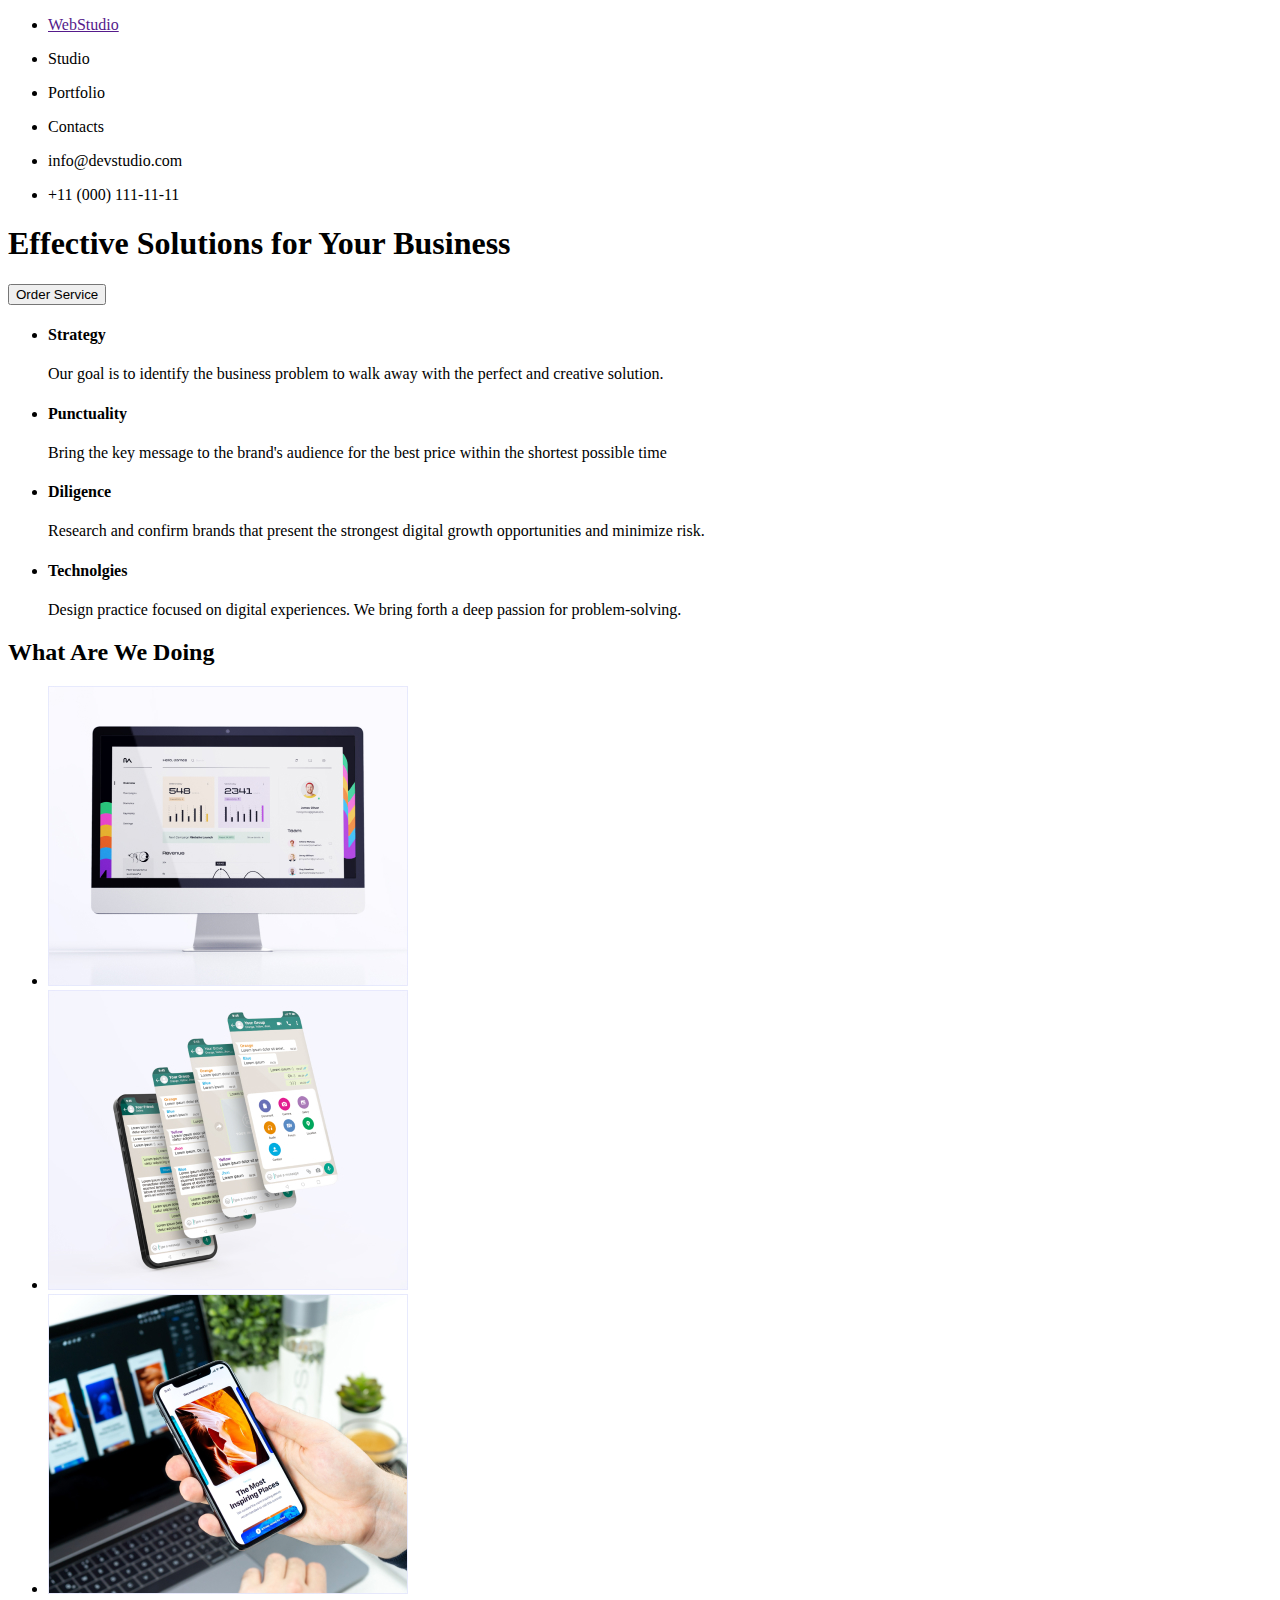
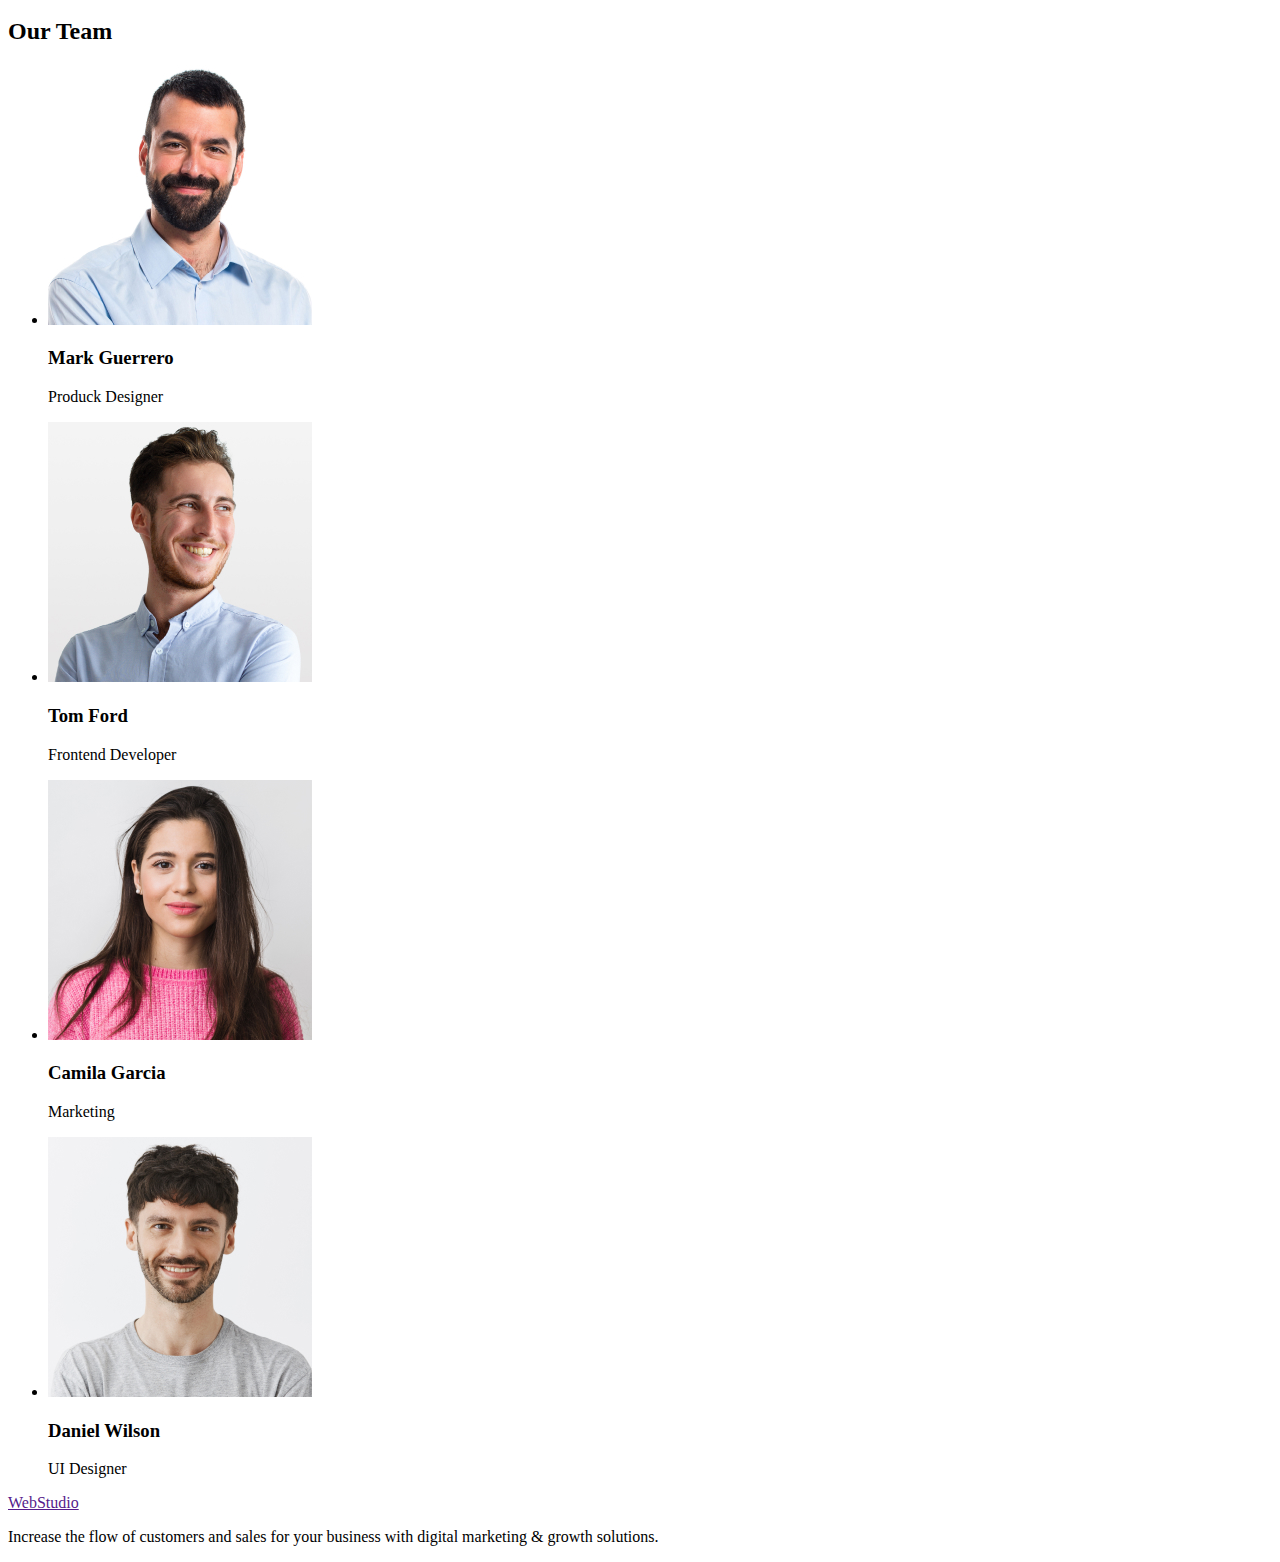
==== index.html @ 8ebf4318 "Initial commit" ====
<!DOCTYPE html>
<html lang="en">
  <head>
    <meta charset="UTF-8" />
    <meta name="webstudio" content="Effective Solutions for Your Business" />
    <title>Effective Solutions for Your Business</title>
  </head>
  <body>
    <header>
      <nav>
        <ul>
          <li><a href=""> WebStudio </a></li>
          <li><p>Studio</p></li>
          <li><p>Portfolio</p></li>
          <li><p>Contacts</p></li>
        </ul>
      </nav>
      <ul>
        <li><p>info@devstudio.com</p></li>
        <li><p>+11 (000) 111-11-11</p></li>
      </ul>
    </header>
    <main>
      <section>
        <h1>Effective Solutions for Your Business</h1>
        <button type="button">Order Service</button>
      </section>
      <section>
        <ul>
          <li>
            <h4>Strategy</h4>
            <p>
              Our goal is to identify the business problem to walk away with the
              perfect and creative solution.
            </p>
          </li>
          <li>
            <h4>Punctuality</h4>
            <p>
              Bring the key message to the brand's audience for the best price
              within the shortest possible time
            </p>
          </li>
          <li>
            <h4>Diligence</h4>
            <p>
              Research and confirm brands that present the strongest digital
              growth opportunities and minimize risk.
            </p>
          </li>
          <li>
            <h4>Technolgies</h4>
            <p>
              Design practice focused on digital experiences. We bring forth a
              deep passion for problem-solving.
            </p>
          </li>
        </ul>
      </section>
      <section>
        <h2>What Are We Doing</h2>
        <ul>
          <li>
            <img
              src="images/photo1.jpg"
              alt="computer with graphs on the monitor"
              width="360"
              height="300"
            />
          </li>
          <li>
            <img
              src="images/photo2.jpg"
              alt="smartphone screens"
              width="360"
              height="300"
            />
          </li>
          <li>
            <img
              src="images/photo3.jpg"
              alt="smartphone held in hand and computer in the background"
              width="360"
              height="300"
            />
          </li>
        </ul>
      </section>
      <section>
        <h2>Our Team</h2>
        <ul>
          <li>
            <img
              src="images/person1.jpg"
              alt="man with a beard in a collared shirt"
              width="264"
              height="260"
            />
            <h3>Mark Guerrero</h3>
            <p>Produck Designer</p>
          </li>
          <li>
            <img
              src="images/person2.jpg"
              alt="man in a collared shirt"
              width="264"
              height="260"
            />
            <h3>Tom Ford</h3>
            <p>Frontend Developer</p>
          </li>
          <li>
            <img
              src="images/person3.jpg"
              alt="woman with long hair in a pink sweater"
              width="264"
              height="260"
            />
            <h3>Camila Garcia</h3>
            <p>Marketing</p>
          </li>
          <li>
            <img
              src="images/person4.jpg"
              alt="man with a beard in a t-shirt"
              width="264"
              height="260"
            />
            <h3>Daniel Wilson</h3>
            <p>UI Designer</p>
          </li>
        </ul>
      </section>
    </main>
    <footer>
      <div>
        <a href=""> WebStudio </a>
        <p>
          Increase the flow of customers and sales for your business with
          digital marketing & growth solutions.
        </p>
      </div>
    </footer>
  </body>
</html>
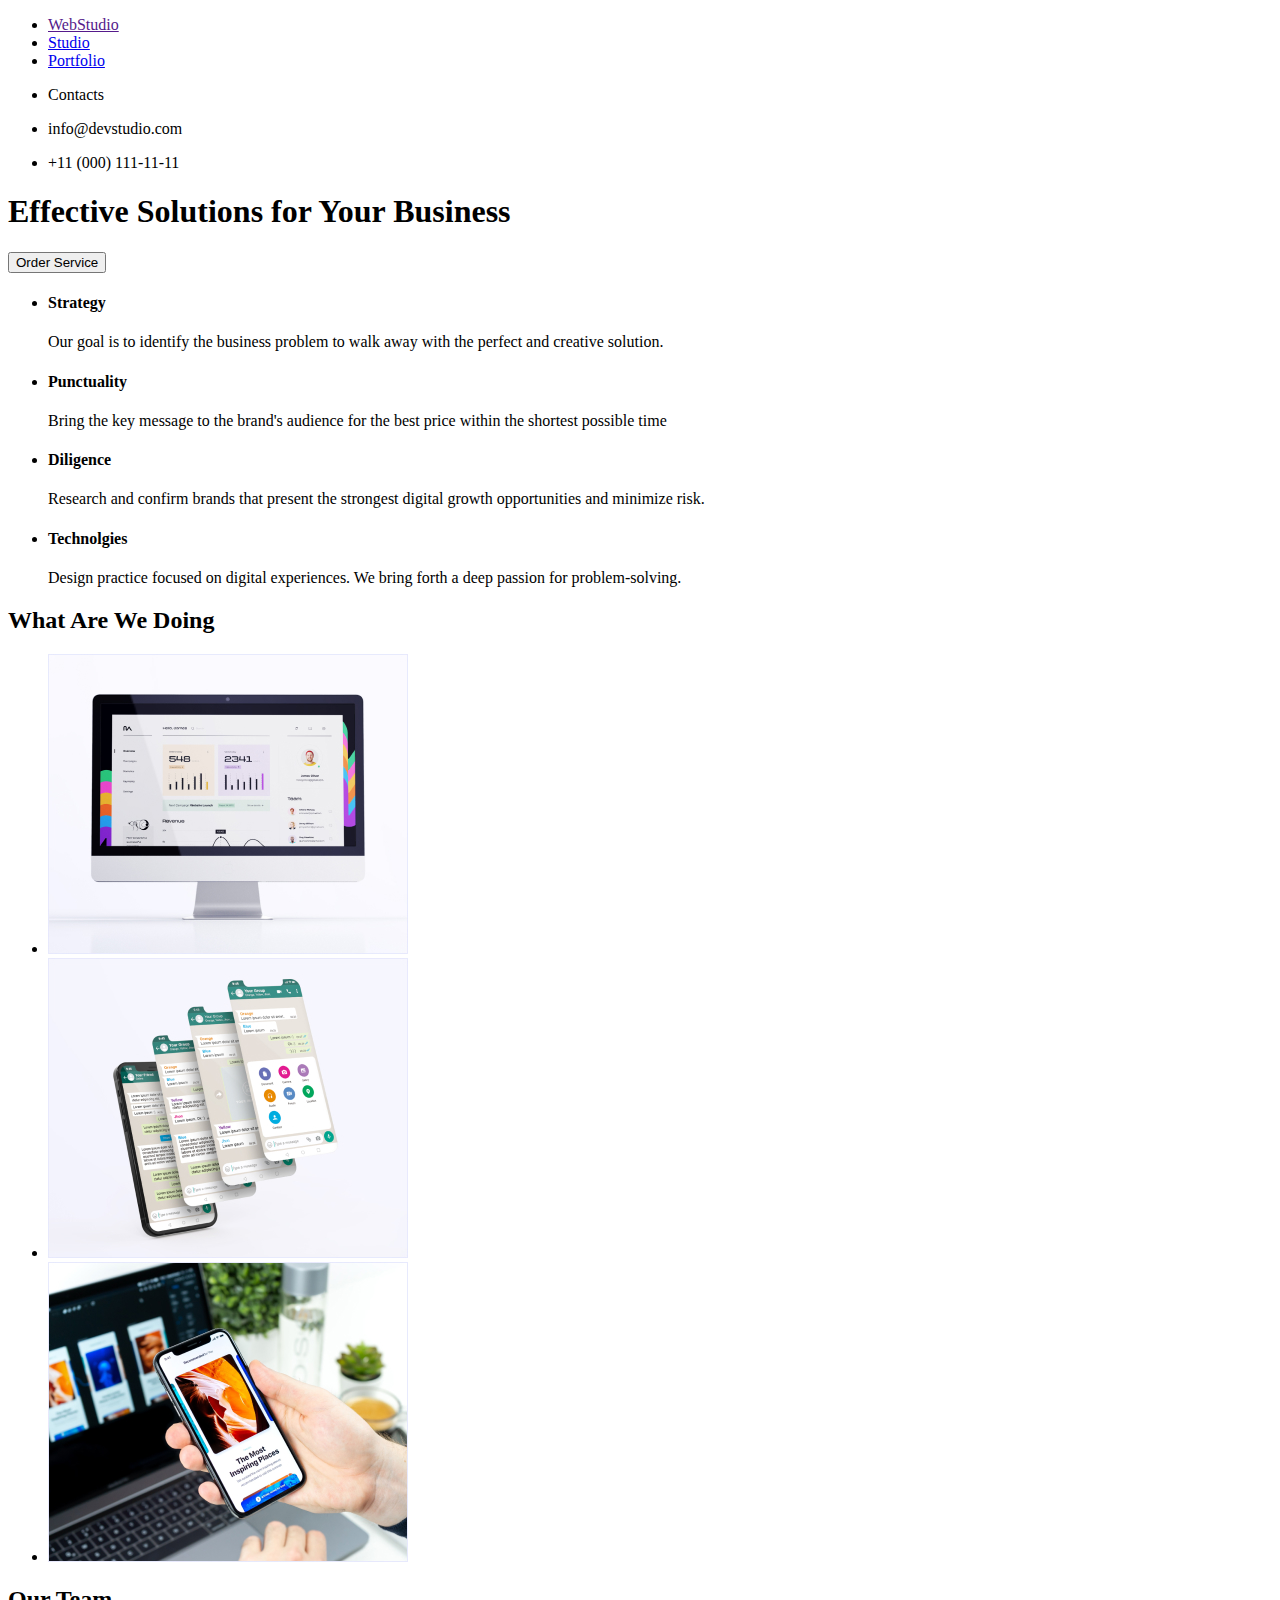
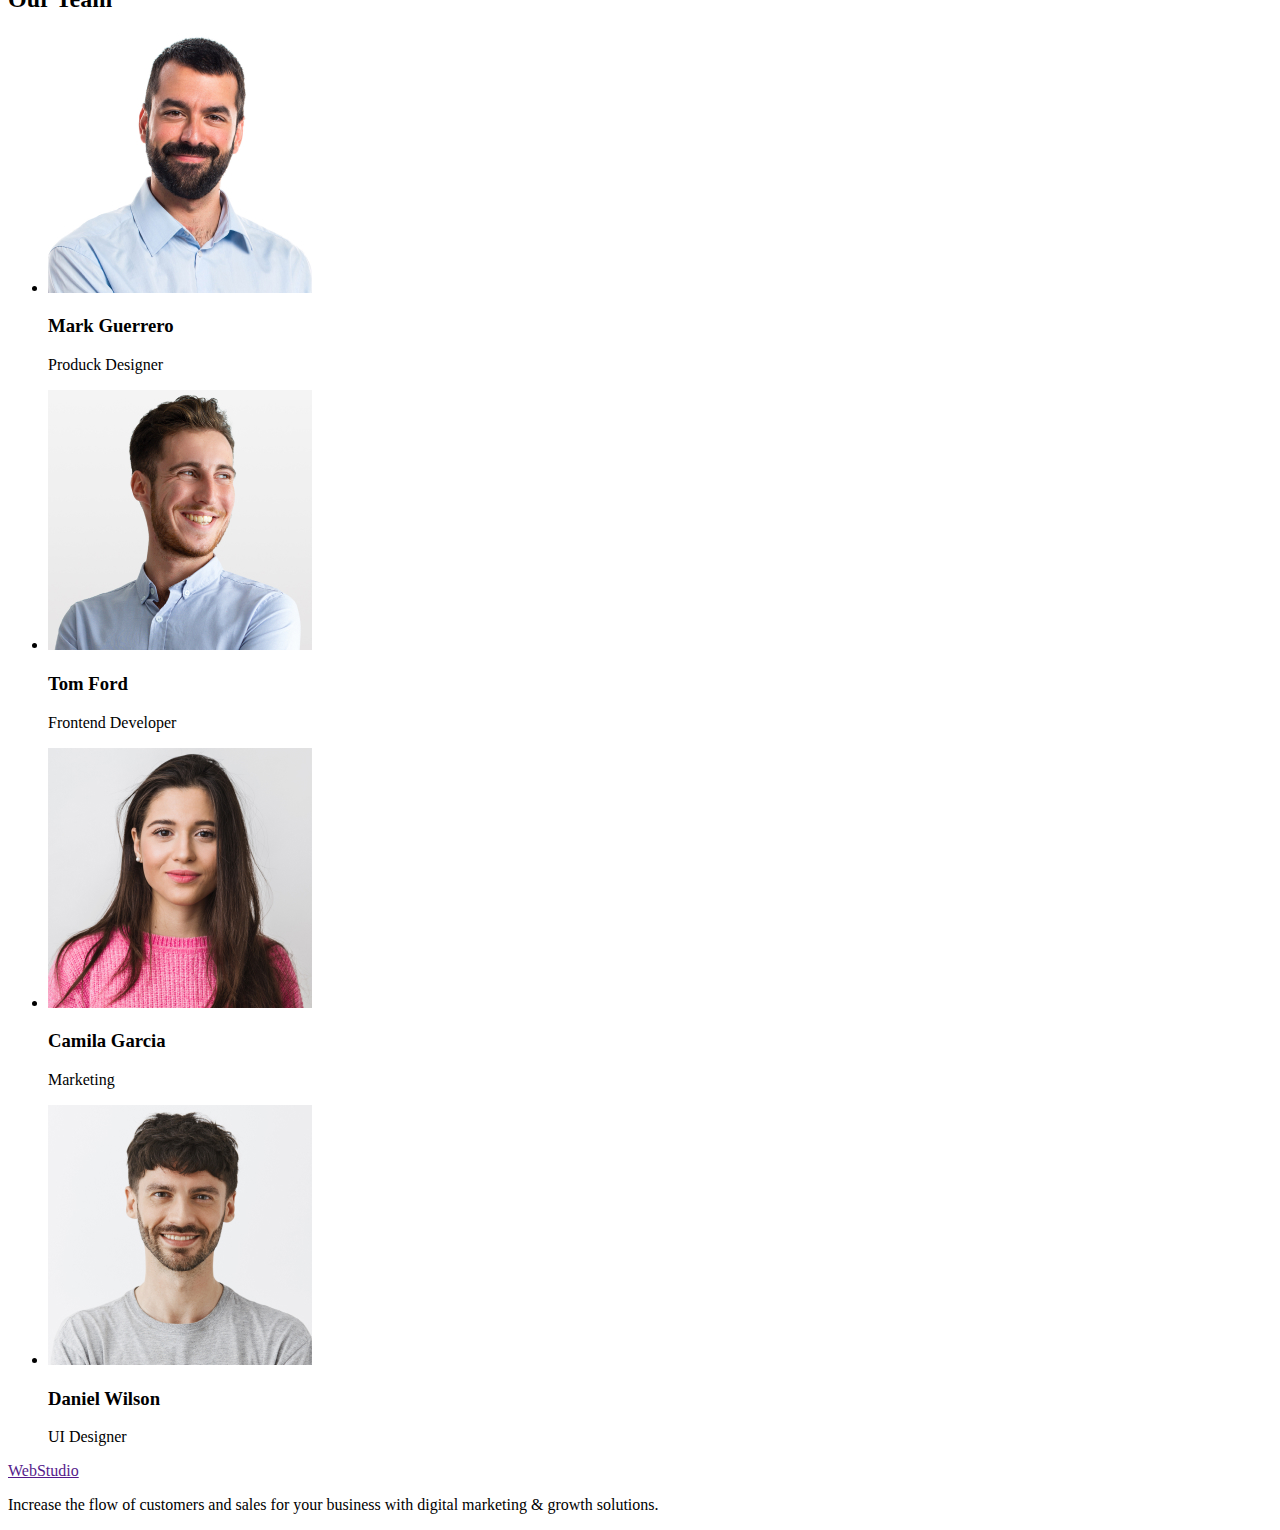
==== commit badaf7a5: "summary" ====
--- a/index.html
+++ b/index.html
@@ -10,8 +10,8 @@
       <nav>
         <ul>
           <li><a href=""> WebStudio </a></li>
-          <li><p>Studio</p></li>
-          <li><p>Portfolio</p></li>
+          <li><a href="index.html"> Studio</a></li>
+          <li><a href="portfolio.html">Portfolio</a></li>
           <li><p>Contacts</p></li>
         </ul>
       </nav>
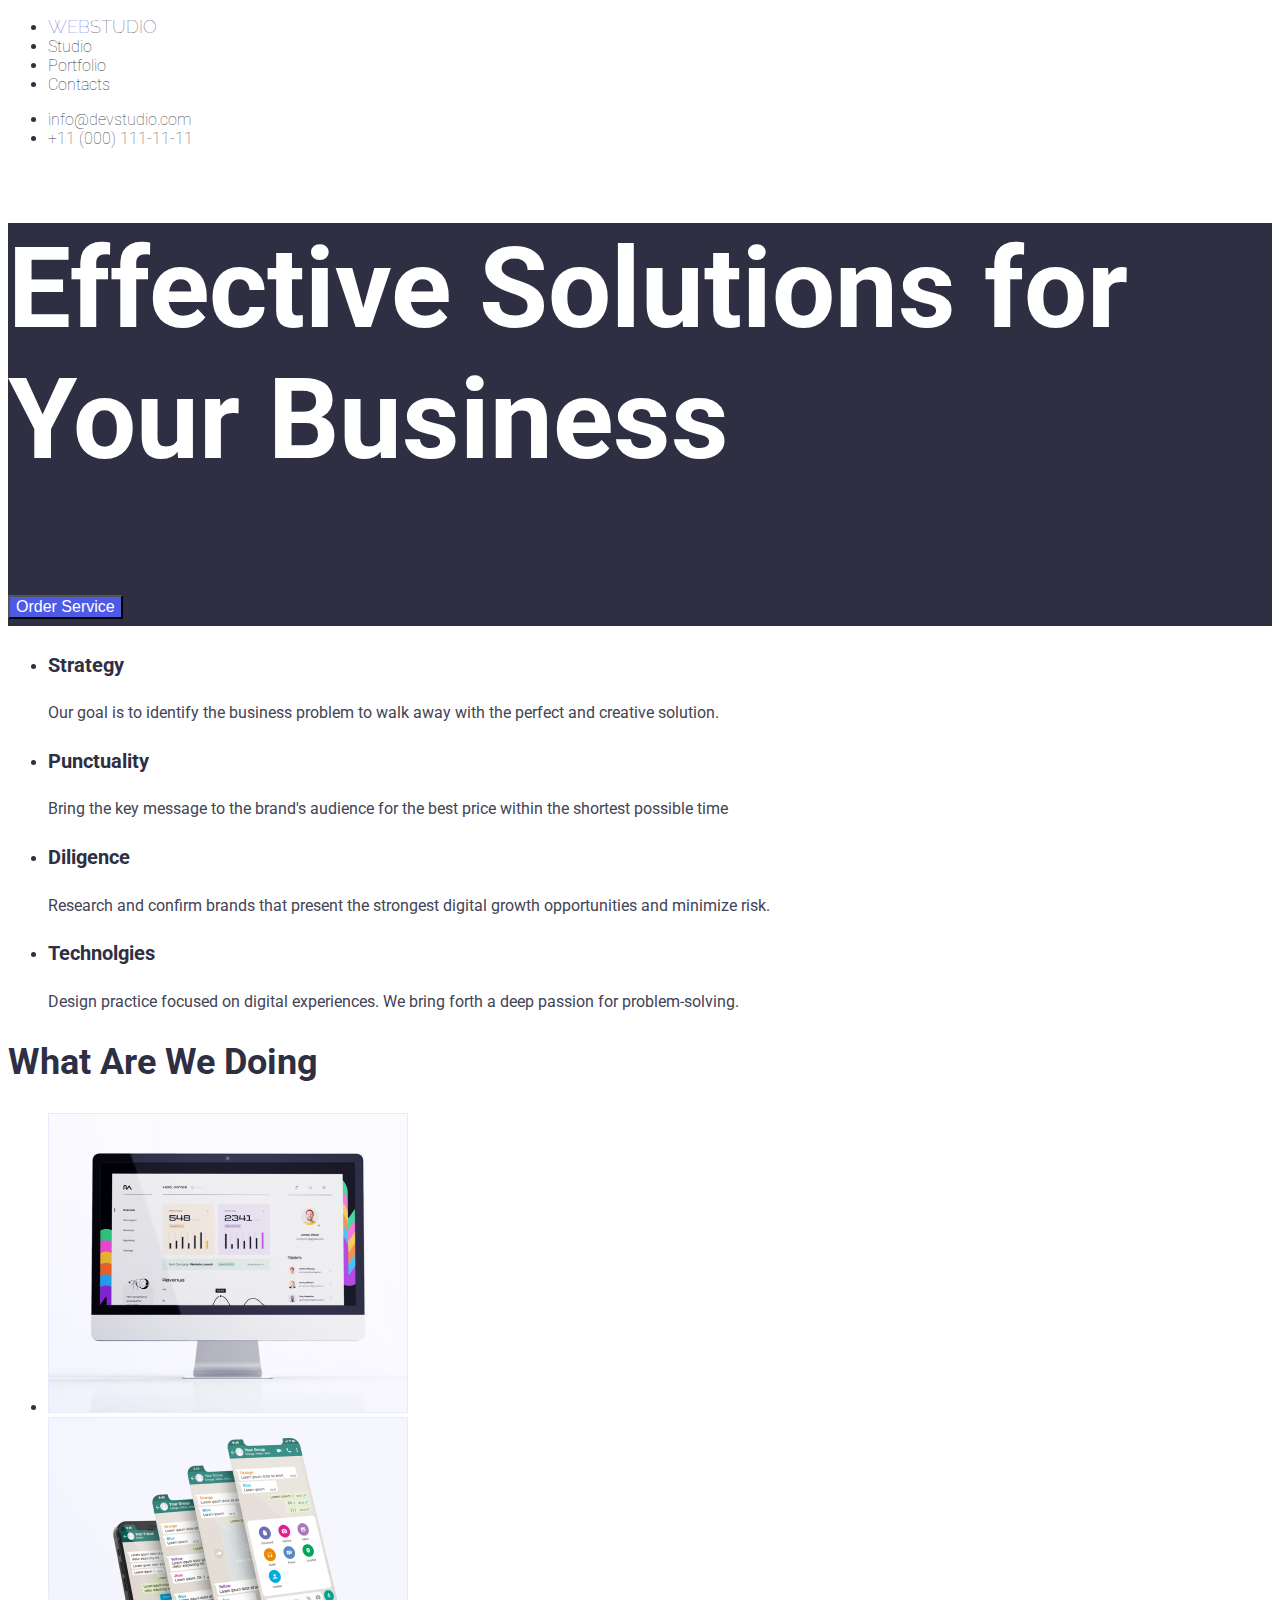
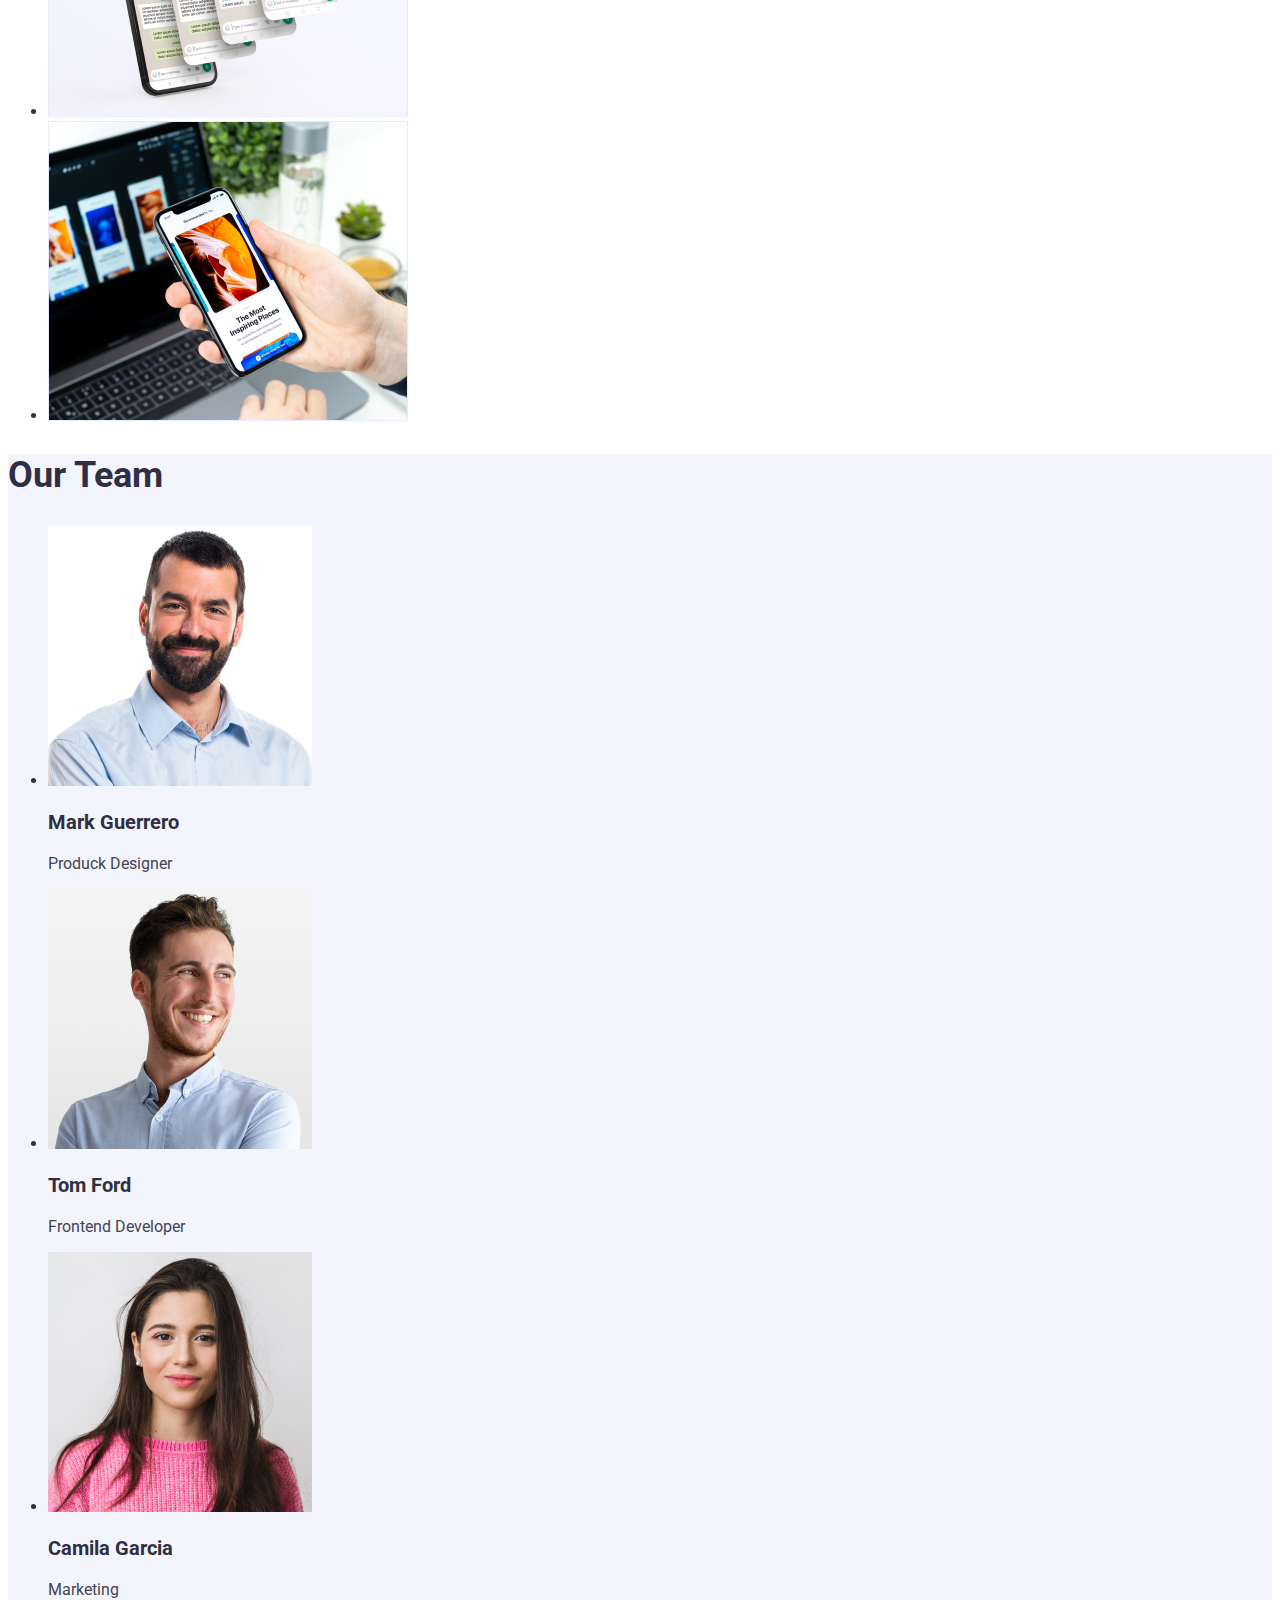
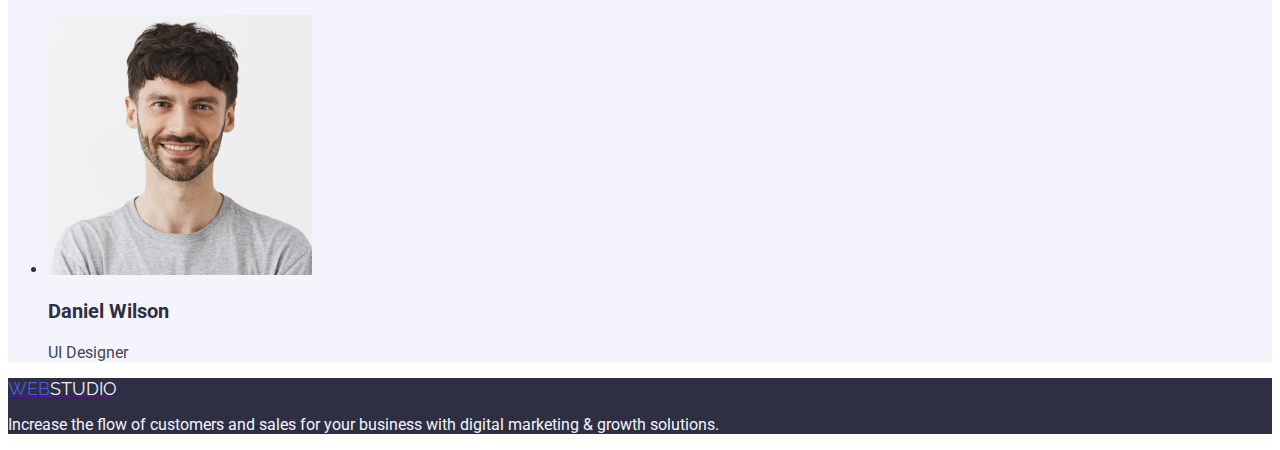
==== commit 077978eb: "summary" ====
--- a/index.html
+++ b/index.html
@@ -3,54 +3,67 @@
   <head>
     <meta charset="UTF-8" />
     <meta name="webstudio" content="Effective Solutions for Your Business" />
-    <title>Effective Solutions for Your Business</title>
+    <title>Studio</title>
+    <link rel="preconnect" href="https://fonts.googleapis.com" />
+    <link rel="preconnect" href="https://fonts.gstatic.com" crossorigin />
+    <link
+      href="https://fonts.googleapis.com/css2?family=Montserrat:wght@400;700&family=Raleway:wght@800&family=Roboto:wght@400;500;700;900&display=swap"
+      rel="stylesheet"
+    />
+
+    <link rel="stylesheet" href="./css/styles.css" />
   </head>
   <body>
     <header>
       <nav>
-        <ul>
-          <li><a href=""> WebStudio </a></li>
+        <ul class="navi-link">
+          <li>
+            <a href="">
+              <span class="logo-web"> WEB</span
+              ><span class="logo-studio">STUDIO</span>
+            </a>
+          </li>
           <li><a href="index.html"> Studio</a></li>
           <li><a href="portfolio.html">Portfolio</a></li>
-          <li><p>Contacts</p></li>
+          <li><a href="">Contacts</a></li>
         </ul>
       </nav>
-      <ul>
-        <li><p>info@devstudio.com</p></li>
-        <li><p>+11 (000) 111-11-11</p></li>
+      <ul class="contacts-links">
+        <li><a href="mailto: info@devstudio.com">info@devstudio.com</a></li>
+        <li><a href="+11 (000) 111-11-11">+11 (000) 111-11-11</a></li>
       </ul>
     </header>
     <main>
-      <section>
+      <section class="hero">
         <h1>Effective Solutions for Your Business</h1>
-        <button type="button">Order Service</button>
+        <button class="servis-button" type="button">Order Service</button>
       </section>
       <section>
         <ul>
           <li>
-            <h4>Strategy</h4>
-            <p>
+            <h4 class="feature-header">Strategy</h4>
+            <p class="feature">
               Our goal is to identify the business problem to walk away with the
               perfect and creative solution.
             </p>
           </li>
           <li>
-            <h4>Punctuality</h4>
-            <p>
+            <h4 class="feature-header">Punctuality</h4>
+            <p class="feature">
               Bring the key message to the brand's audience for the best price
               within the shortest possible time
             </p>
           </li>
           <li>
-            <h4>Diligence</h4>
-            <p>
+            <h4 class="feature-header">Diligence</h4>
+            <p class="feature">
               Research and confirm brands that present the strongest digital
               growth opportunities and minimize risk.
             </p>
           </li>
           <li>
-            <h4>Technolgies</h4>
-            <p>
+            <h4 class="feature-header">Technolgies</h4>
+            <p class="feature">
               Design practice focused on digital experiences. We bring forth a
               deep passion for problem-solving.
             </p>
@@ -58,7 +71,7 @@
         </ul>
       </section>
       <section>
-        <h2>What Are We Doing</h2>
+        <h2 class="section-header">What Are We Doing</h2>
         <ul>
           <li>
             <img
@@ -86,8 +99,8 @@
           </li>
         </ul>
       </section>
-      <section>
-        <h2>Our Team</h2>
+      <section class="team team-name team-name-item">
+        <h2 class="section-header">Our Team</h2>
         <ul>
           <li>
             <img
@@ -134,8 +147,11 @@
     </main>
     <footer>
       <div>
-        <a href=""> WebStudio </a>
-        <p>
+        <a href="">
+          <span class="logo-web"> WEB</span
+          ><span class="logo-studio-footer">STUDIO</span>
+        </a>
+        <p class="footer-tekst">
           Increase the flow of customers and sales for your business with
           digital marketing & growth solutions.
         </p>
--- a/css/styles.css
+++ b/css/styles.css
@@ -0,0 +1,90 @@
+body {
+  font-family: "Roboto", sans-serif;
+  color: #2e2f42;
+  background-color: #ffffff;
+}
+header {
+  color: #2e2f42;
+  font-weight: 48;
+}
+.logo-web {
+  font-family: "Raleway", sans-serif;
+  color: #4d5ae5;
+  font-size: 18px;
+}
+
+.logo-studio {
+  font-family: "Raleway", sans-serif;
+  color: #2e2f42;
+  font-size: 18px;
+}
+.navi-link a {
+  color: #2e2f42;
+  text-decoration: none;
+}
+.navi-link a:hover,
+.navi-link a:focus {
+  color: red;
+  text-decoration: none;
+  font-size: 16px;
+}
+.contacts-links a {
+  color: #434455;
+  text-decoration: none;
+}
+.contacts-links a:hover,
+.contacts-links a:focus {
+  color: red;
+  text-decoration: none;
+  font-size: 16px;
+}
+.hero {
+  color: #ffffff;
+  background-color: #2e2f42;
+  font-size: 56px;
+}
+.servis-button {
+  background-color: #4d5ae5;
+  color: #ffffff;
+  font-size: 16px;
+}
+.servis-button:hover,
+.servis-button:focus {
+  background-color: #ffffff;
+  color: #4d5ae5;
+}
+.feature-header {
+  color: #2e2f42;
+  font-size: 20px;
+}
+.feature {
+  color: #434455;
+  font-size: 16px;
+}
+.section-header {
+  color: #2e2f42;
+  font-size: 36px;
+}
+.team {
+  background-color: #f4f4fd;
+}
+.team-name h3 {
+  color: #2e2f42;
+  font-size: 20px;
+}
+.team-name-item p {
+  color: #434455;
+  font-size: 16px;
+}
+footer {
+  background-color: #2e2f42;
+}
+.logo-studio-footer {
+  font-family: "Raleway", sans-serif;
+  color: #f4f4fd;
+  font-size: 18px;
+}
+.footer-tekst {
+  color: #f4f4fd;
+  font-size: 16px;
+}
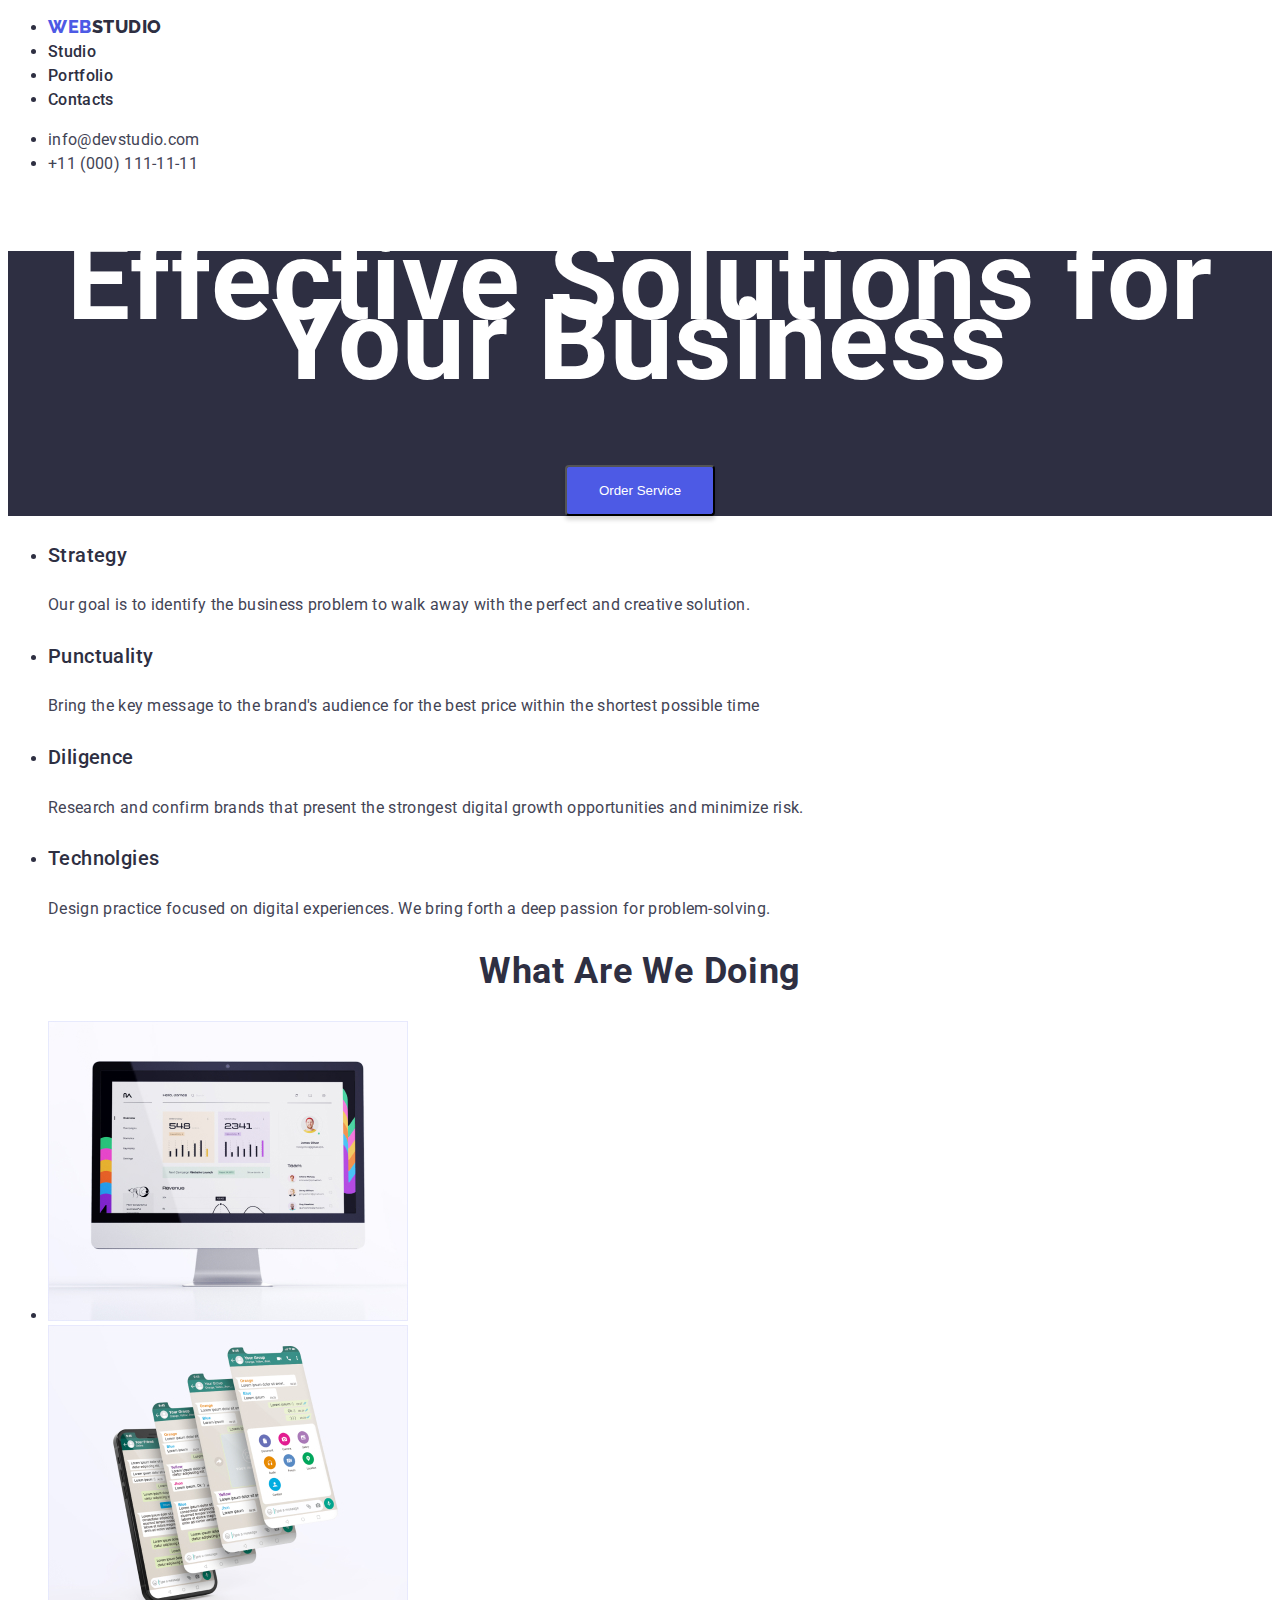
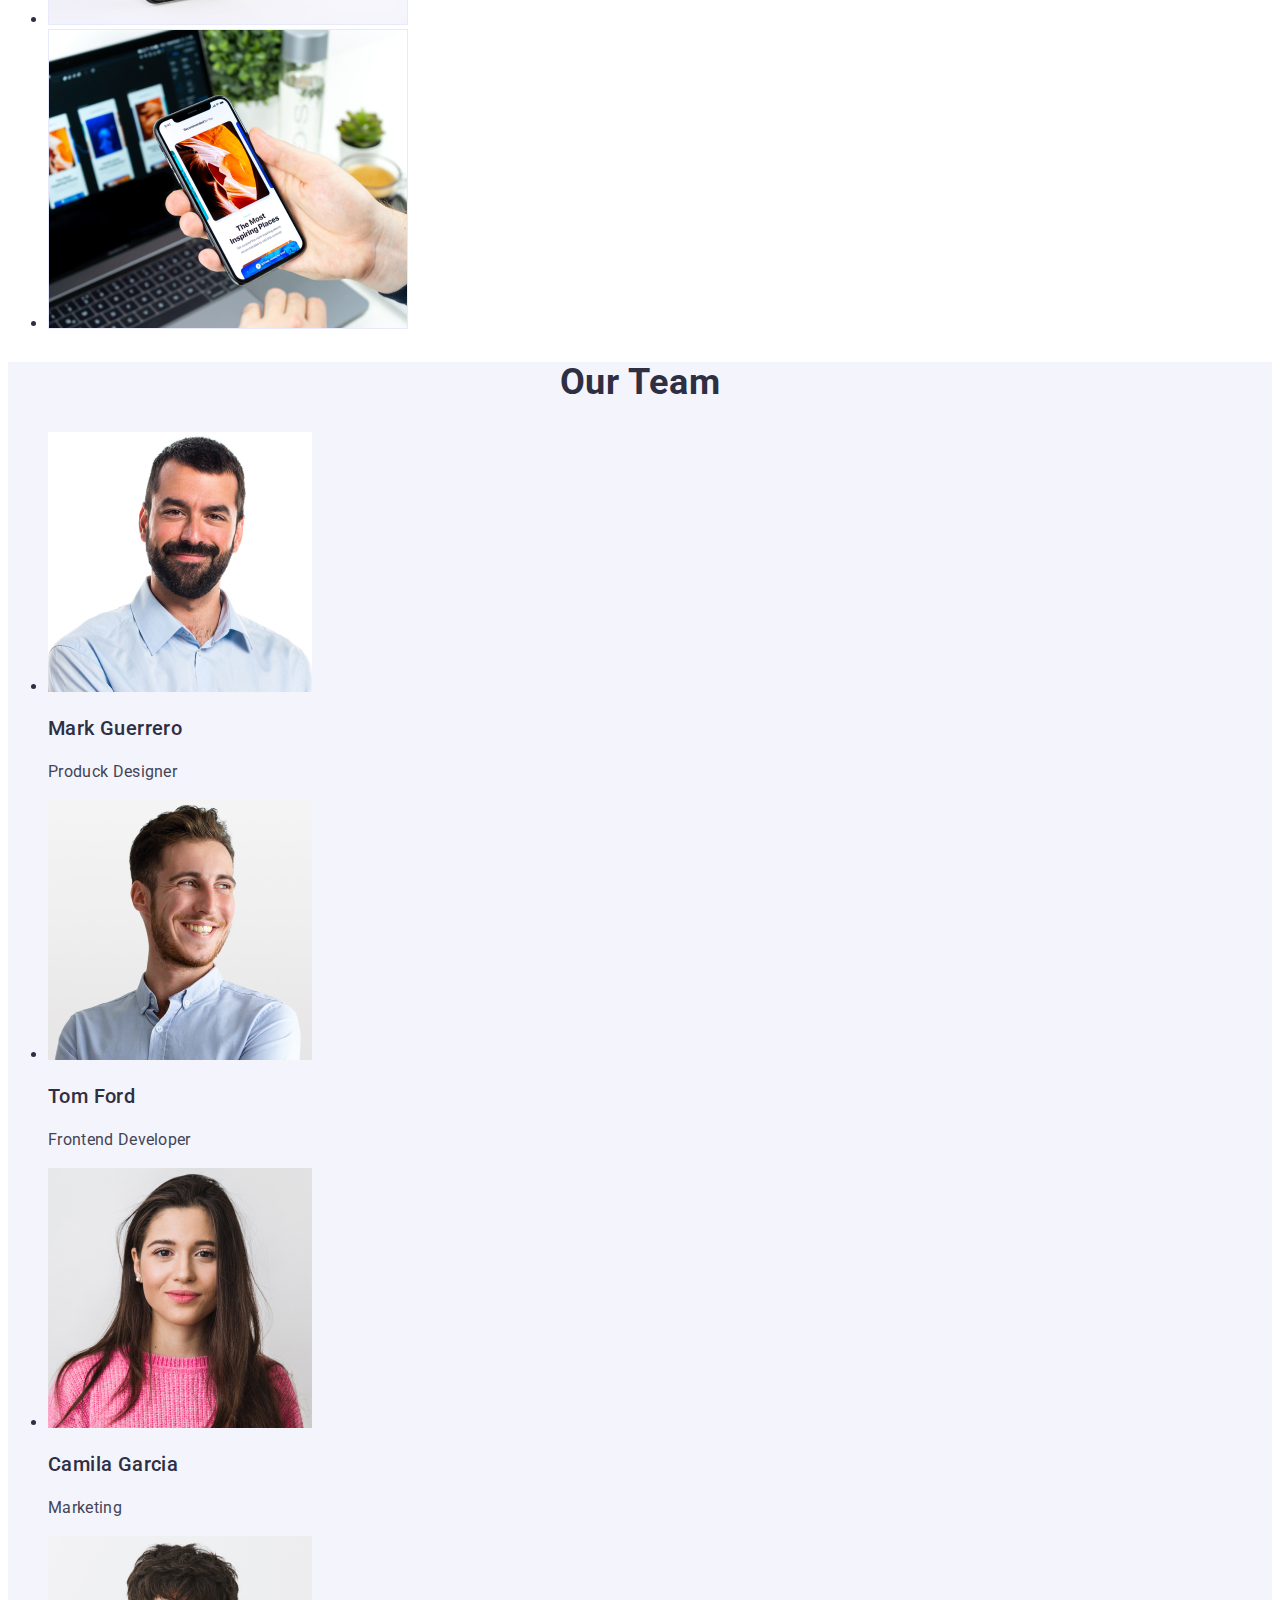
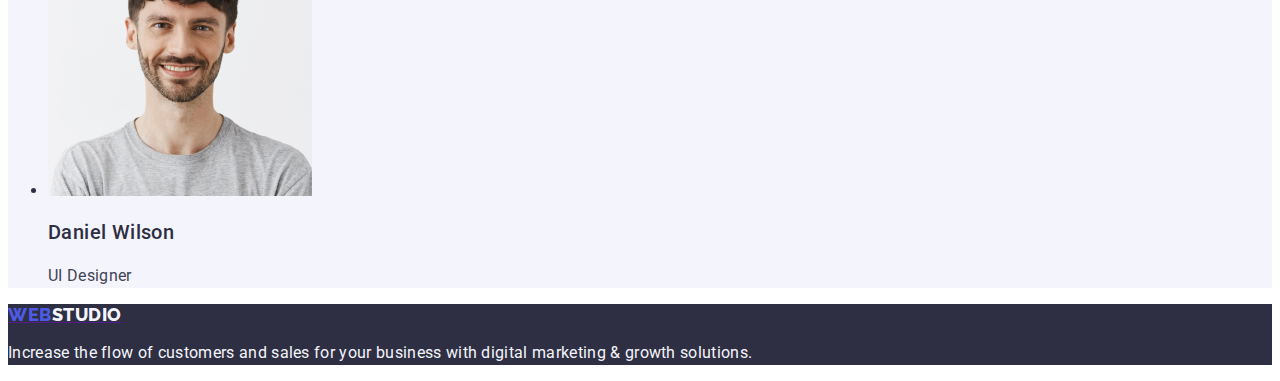
==== commit 204a3c91: "summary" ====
--- a/index.html
+++ b/index.html
@@ -29,8 +29,8 @@
         </ul>
       </nav>
       <ul class="contacts-links">
-        <li><a href="mailto: info@devstudio.com">info@devstudio.com</a></li>
-        <li><a href="+11 (000) 111-11-11">+11 (000) 111-11-11</a></li>
+        <li><a href="mailto:info@devstudio.com">info@devstudio.com</a></li>
+        <li><a href="tel:+11(000)1111111">+11 (000) 111-11-11</a></li>
       </ul>
     </header>
     <main>
@@ -99,7 +99,7 @@
           </li>
         </ul>
       </section>
-      <section class="team team-name team-name-item">
+      <section class="team photo-name photo-name-item">
         <h2 class="section-header">Our Team</h2>
         <ul>
           <li>
@@ -146,16 +146,14 @@
       </section>
     </main>
     <footer>
-      <div>
-        <a href="">
-          <span class="logo-web"> WEB</span
-          ><span class="logo-studio-footer">STUDIO</span>
-        </a>
-        <p class="footer-tekst">
-          Increase the flow of customers and sales for your business with
-          digital marketing & growth solutions.
-        </p>
-      </div>
+      <a href="">
+        <span class="logo-web"> WEB</span
+        ><span class="logo-studio-footer">STUDIO</span>
+      </a>
+      <p class="footer-tekst">
+        Increase the flow of customers and sales for your business with digital
+        marketing & growth solutions.
+      </p>
     </footer>
   </body>
 </html>
--- a/css/styles.css
+++ b/css/styles.css
@@ -1,3 +1,12 @@
+:root {
+  --navy-blue: #2e2f42;
+  --iris: #4d5ae5;
+  --slate: #434455;
+  --cloud: #f4f4fd;
+  --cornflower: #e7e9fc;
+  --ocean: #404bbf;
+}
+
 body {
   font-family: "Roboto", sans-serif;
   color: #2e2f42;
@@ -8,83 +17,183 @@
   font-weight: 48;
 }
 .logo-web {
-  font-family: "Raleway", sans-serif;
-  color: #4d5ae5;
+  color: var(--iris, #4d5ae5);
+  font-family: Raleway;
   font-size: 18px;
+  font-style: normal;
+  font-weight: 800;
+  line-height: 21px;
+  letter-spacing: 0.54px;
+  text-transform: uppercase;
 }
 
 .logo-studio {
-  font-family: "Raleway", sans-serif;
-  color: #2e2f42;
+  color: var(--navyblue, #2e2f42);
+  font-family: Raleway;
   font-size: 18px;
+  font-style: normal;
+  font-weight: 800;
+  line-height: 21px; /* 116.667% */
+  letter-spacing: 0.54px;
+  text-transform: uppercase;
 }
 .navi-link a {
-  color: #2e2f42;
   text-decoration: none;
+  color: var(--navyblue, #2e2f42);
+
+  font-size: 16px;
+  font-style: normal;
+  font-weight: 500;
+  line-height: 24px;
+  letter-spacing: 0.32px;
 }
 .navi-link a:hover,
 .navi-link a:focus {
-  color: red;
+  width: 48px;
+  height: 52px;
+  padding-bottom: 0px;
+  flex-direction: column;
+  align-items: flex-start;
+  gap: 20px;
+  flex-shrink: 0;
+  color: #404bbf;
   text-decoration: none;
   font-size: 16px;
 }
 .contacts-links a {
-  color: #434455;
   text-decoration: none;
+  color: var(--slate, #434455);
+  font-size: 16px;
+  font-style: normal;
+  font-weight: 400;
+  line-height: 24px;
+  letter-spacing: 0.32px;
 }
 .contacts-links a:hover,
 .contacts-links a:focus {
-  color: red;
+  width: 153px;
+  height: 24px;
+  justify-content: center;
+  align-items: center;
+  flex-shrink: 0;
+  color: #404bbf;
   text-decoration: none;
   font-size: 16px;
 }
 .hero {
-  color: #ffffff;
   background-color: #2e2f42;
   font-size: 56px;
+  text-align: center;
+  color: var(--white, #fff);
+  font-style: normal;
+  font-weight: 700;
+  line-height: 60px;
+  letter-spacing: 1.12px;
 }
 .servis-button {
-  background-color: #4d5ae5;
+  display: inline-flex;
+  padding: 16px 32px;
+  align-items: flex-start;
+  gap: 10px;
   color: #ffffff;
-  font-size: 16px;
+  border-radius: 4px;
+  background: var(--iris, #4d5ae5);
+  box-shadow: 0px 4px 4px 0px rgba(0, 0, 0, 0.15);
 }
 .servis-button:hover,
 .servis-button:focus {
-  background-color: #ffffff;
-  color: #4d5ae5;
+  color: ##ffffff;
+  border-radius: 4px;
+  background: var(--ocean, #404bbf);
+  box-shadow: 0px 4px 4px 0px rgba(0, 0, 0, 0.15);
 }
 .feature-header {
-  color: #2e2f42;
+  color: var(--navyblue, #2e2f42);
   font-size: 20px;
+  font-style: normal;
+  font-weight: 500;
+  line-height: 24px;
+  letter-spacing: 0.4px;
 }
 .feature {
-  color: #434455;
+  color: var(--slate, #434455);
   font-size: 16px;
+  font-style: normal;
+  font-weight: 400;
+  line-height: 24px;
+  letter-spacing: 0.32px;
 }
 .section-header {
-  color: #2e2f42;
+  color: var(--navyblue, #2e2f42);
+  text-align: center;
   font-size: 36px;
+  font-style: normal;
+  font-weight: 700;
+  line-height: 40px;
+  letter-spacing: 0.72px;
+  text-transform: capitalize;
 }
 .team {
   background-color: #f4f4fd;
 }
-.team-name h3 {
-  color: #2e2f42;
+.photo-name h3 {
+  color: var(--navyblue, #2e2f42);
   font-size: 20px;
+  font-style: normal;
+  font-weight: 500;
+  line-height: 24px;
+  letter-spacing: 0.4px;
 }
-.team-name-item p {
-  color: #434455;
+.photo-name-item p {
+  color: var(--slate, #434455);
   font-size: 16px;
+  font-style: normal;
+  font-weight: 400;
+  line-height: 24px;
+  letter-spacing: 0.32px;
 }
+
 footer {
   background-color: #2e2f42;
 }
 .logo-studio-footer {
-  font-family: "Raleway", sans-serif;
-  color: #f4f4fd;
+  color: var(--cloud, #f4f4fd);
+  font-family: Raleway;
   font-size: 18px;
+  font-style: normal;
+  font-weight: 800;
+  line-height: 21px;
+  letter-spacing: 0.54px;
+  text-transform: uppercase;
 }
 .footer-tekst {
-  color: #f4f4fd;
+  color: var(--cloud, #f4f4fd);
   font-size: 16px;
+  font-style: normal;
+  font-weight: 400;
+  line-height: 24px;
+  letter-spacing: 0.32px;
 }
+.navi-button button {
+  color: #4d5ae5;
+  line-height: 24px;
+  font-size: 16;
+  display: flex;
+  padding: 12px 24px;
+  justify-content: center;
+  align-items: center;
+  border-radius: 4px;
+  border: 1px solid var(--cornflower, #e7e9fc);
+  background: var(--cloud, #f4f4fd);
+}
+.navi-button button:hover,
+.navi-button button:focus {
+  color: #ffffff;
+  display: flex;
+  padding: 12px 24px;
+  align-items: flex-start;
+  border-radius: 4px;
+  background: var(--ocean, #404bbf);
+  box-shadow: 0px 2px 2px 0px rgba(0, 0, 0, 0.12),
+    0px 2px 1px 0px rgba(0, 0, 0, 0.08), 0px 3px 1px 0px rgba(0, 0, 0, 0.1);
+}
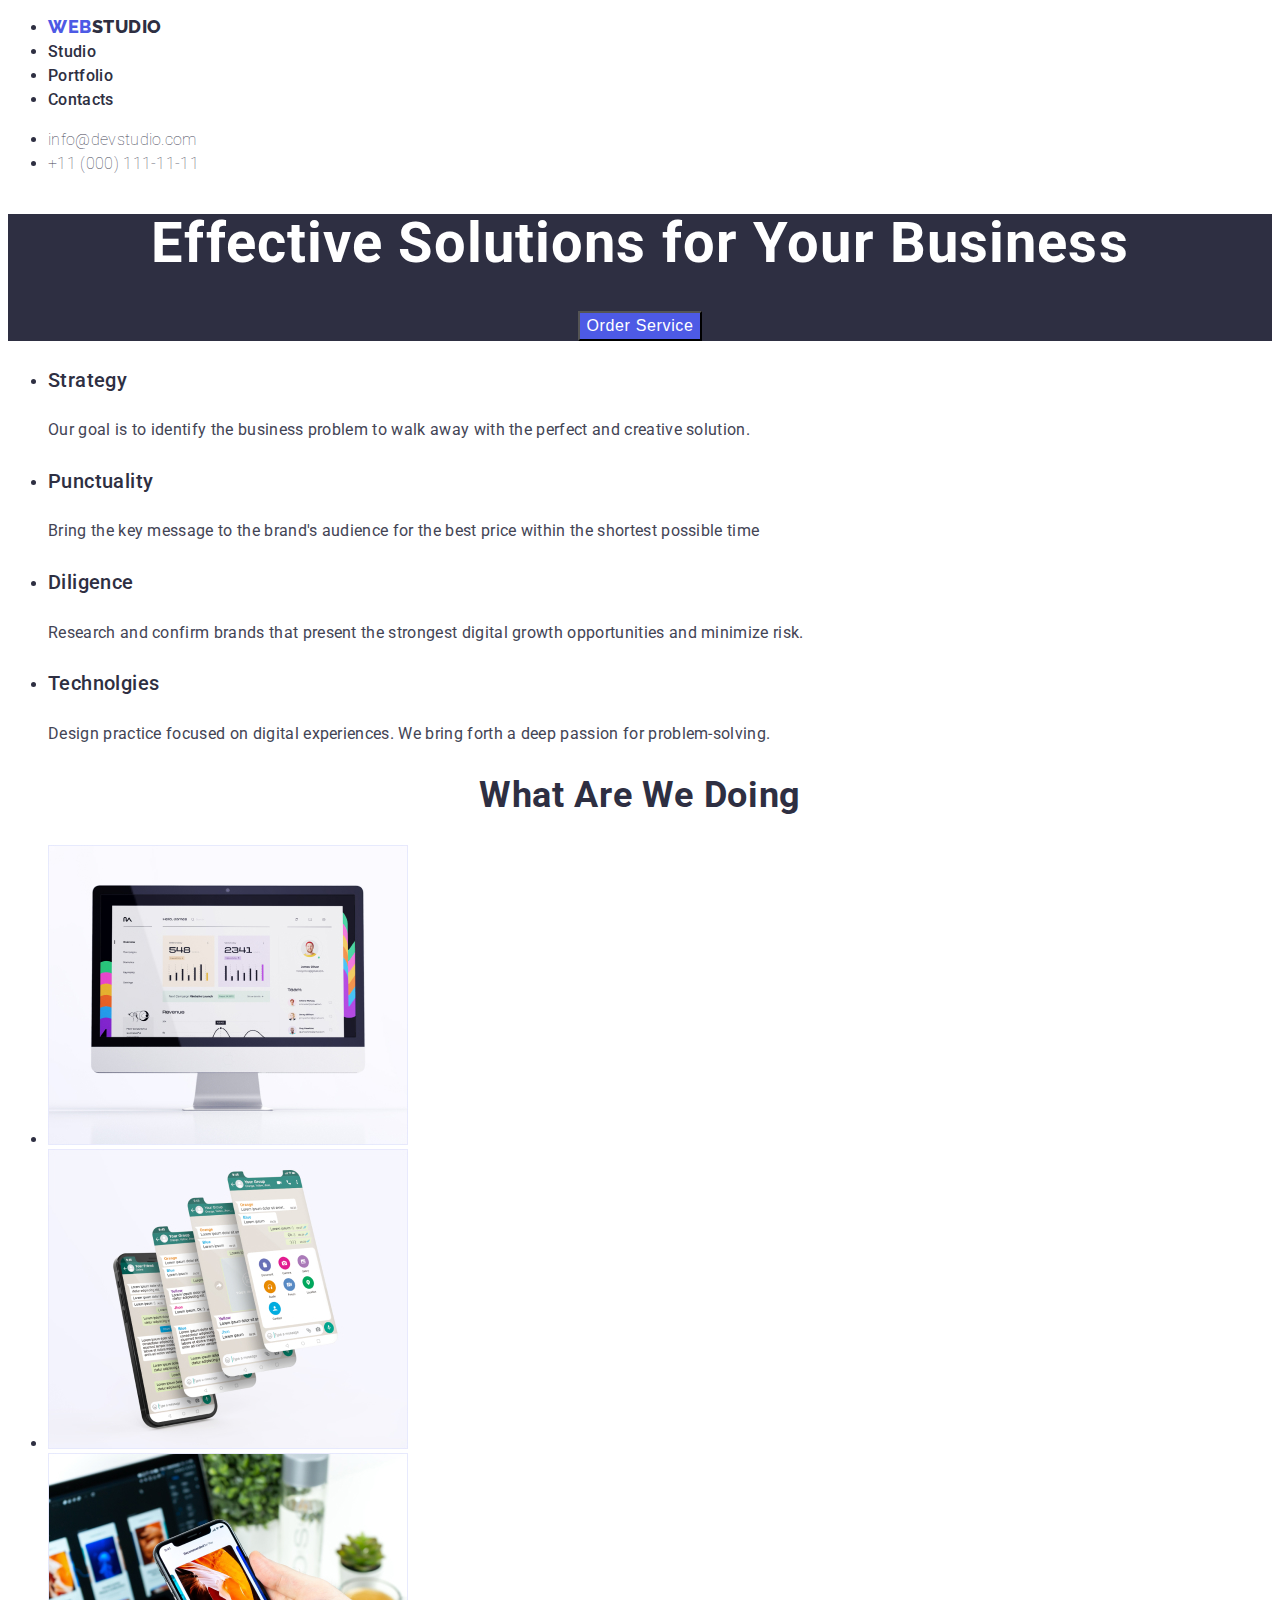
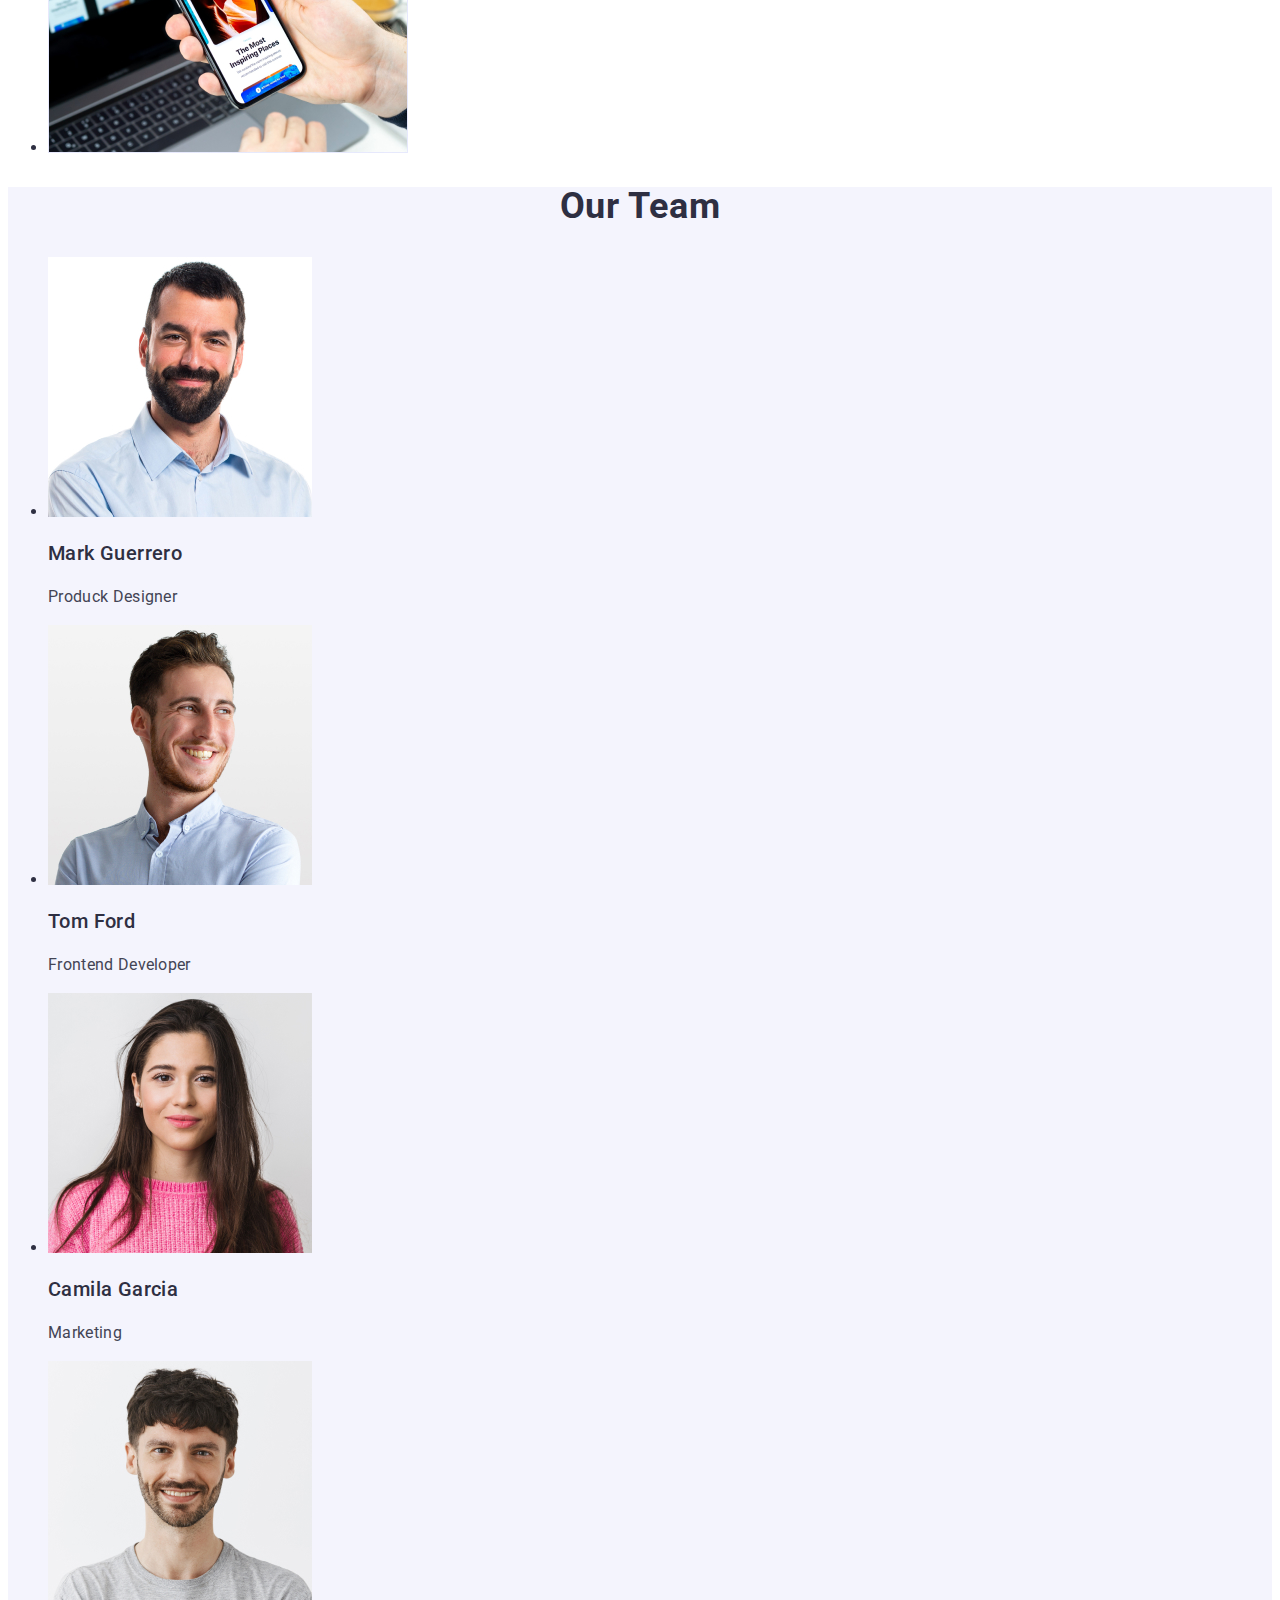
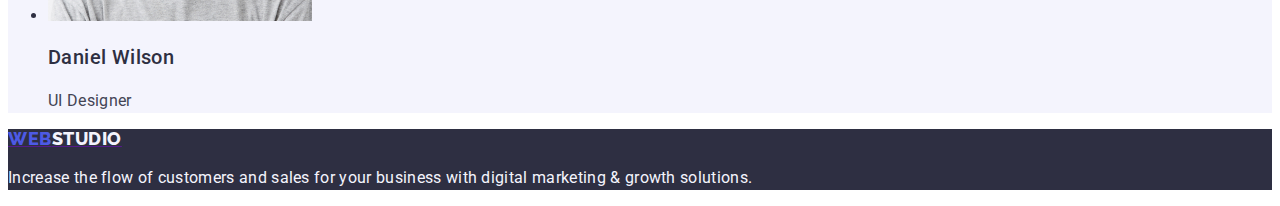
==== commit 24b87279: "summary" ====
--- a/index.html
+++ b/index.html
@@ -7,7 +7,7 @@
     <link rel="preconnect" href="https://fonts.googleapis.com" />
     <link rel="preconnect" href="https://fonts.gstatic.com" crossorigin />
     <link
-      href="https://fonts.googleapis.com/css2?family=Montserrat:wght@400;700&family=Raleway:wght@800&family=Roboto:wght@400;500;700;900&display=swap"
+      href="https://fonts.googleapis.com/css2?family=Raleway:wght@800&family=Roboto:wght@400;500;700;900&display=swap"
       rel="stylesheet"
     />
 
@@ -19,8 +19,8 @@
         <ul class="navi-link">
           <li>
             <a href="">
-              <span class="logo-web"> WEB</span
-              ><span class="logo-studio">STUDIO</span>
+              <span class="logo-web"> Web</span
+              ><span class="logo-studio">Studio</span>
             </a>
           </li>
           <li><a href="index.html"> Studio</a></li>
@@ -35,7 +35,7 @@
     </header>
     <main>
       <section class="hero">
-        <h1>Effective Solutions for Your Business</h1>
+        <h1 class="hero-text">Effective Solutions for Your Business</h1>
         <button class="servis-button" type="button">Order Service</button>
       </section>
       <section>
--- a/css/styles.css
+++ b/css/styles.css
@@ -20,9 +20,8 @@
   color: var(--iris, #4d5ae5);
   font-family: Raleway;
   font-size: 18px;
-  font-style: normal;
   font-weight: 800;
-  line-height: 21px;
+  line-height: 1.16;
   letter-spacing: 0.54px;
   text-transform: uppercase;
 }
@@ -31,105 +30,81 @@
   color: var(--navyblue, #2e2f42);
   font-family: Raleway;
   font-size: 18px;
-  font-style: normal;
   font-weight: 800;
-  line-height: 21px; /* 116.667% */
+  line-height: 1.16;
   letter-spacing: 0.54px;
   text-transform: uppercase;
 }
 .navi-link a {
   text-decoration: none;
   color: var(--navyblue, #2e2f42);
-
   font-size: 16px;
-  font-style: normal;
   font-weight: 500;
-  line-height: 24px;
+  line-height: 1.5;
   letter-spacing: 0.32px;
 }
 .navi-link a:hover,
 .navi-link a:focus {
-  width: 48px;
-  height: 52px;
-  padding-bottom: 0px;
-  flex-direction: column;
-  align-items: flex-start;
-  gap: 20px;
-  flex-shrink: 0;
   color: #404bbf;
   text-decoration: none;
-  font-size: 16px;
 }
 .contacts-links a {
   text-decoration: none;
   color: var(--slate, #434455);
   font-size: 16px;
-  font-style: normal;
-  font-weight: 400;
-  line-height: 24px;
+  line-height: 1.5;
   letter-spacing: 0.32px;
 }
 .contacts-links a:hover,
 .contacts-links a:focus {
-  width: 153px;
-  height: 24px;
-  justify-content: center;
-  align-items: center;
-  flex-shrink: 0;
   color: #404bbf;
-  text-decoration: none;
-  font-size: 16px;
 }
 .hero {
   background-color: #2e2f42;
+  text-align: center;
+}
+.hero-text {
   font-size: 56px;
-  text-align: center;
   color: var(--white, #fff);
-  font-style: normal;
   font-weight: 700;
-  line-height: 60px;
+  line-height: 1.07;
   letter-spacing: 1.12px;
 }
 .servis-button {
-  display: inline-flex;
-  padding: 16px 32px;
-  align-items: flex-start;
-  gap: 10px;
   color: #ffffff;
-  border-radius: 4px;
+  font-size: 16px;
+  font-weight: 500;
+  line-height: 1.5;
+  letter-spacing: 0.64px;
   background: var(--iris, #4d5ae5);
-  box-shadow: 0px 4px 4px 0px rgba(0, 0, 0, 0.15);
+  box-shadow: 0px 4px 4px 0px rgba(0, 0, 0, 0, 0.15);
 }
 .servis-button:hover,
 .servis-button:focus {
-  color: ##ffffff;
-  border-radius: 4px;
   background: var(--ocean, #404bbf);
-  box-shadow: 0px 4px 4px 0px rgba(0, 0, 0, 0.15);
+}
+button:hover {
+  cursor: pointer;
 }
 .feature-header {
   color: var(--navyblue, #2e2f42);
   font-size: 20px;
-  font-style: normal;
   font-weight: 500;
-  line-height: 24px;
+  line-height: 1.2;
   letter-spacing: 0.4px;
 }
 .feature {
   color: var(--slate, #434455);
   font-size: 16px;
-  font-style: normal;
-  font-weight: 400;
-  line-height: 24px;
+  line-height: 1.5;
   letter-spacing: 0.32px;
 }
 .section-header {
   color: var(--navyblue, #2e2f42);
   text-align: center;
   font-size: 36px;
-  font-style: normal;
   font-weight: 700;
-  line-height: 40px;
+  line-height: 1.11;
   letter-spacing: 0.72px;
   text-transform: capitalize;
 }
@@ -139,17 +114,14 @@
 .photo-name h3 {
   color: var(--navyblue, #2e2f42);
   font-size: 20px;
-  font-style: normal;
   font-weight: 500;
-  line-height: 24px;
+  line-height: 1.2;
   letter-spacing: 0.4px;
 }
 .photo-name-item p {
   color: var(--slate, #434455);
   font-size: 16px;
-  font-style: normal;
-  font-weight: 400;
-  line-height: 24px;
+  line-height: 1.5;
   letter-spacing: 0.32px;
 }
 
@@ -160,39 +132,28 @@
   color: var(--cloud, #f4f4fd);
   font-family: Raleway;
   font-size: 18px;
-  font-style: normal;
   font-weight: 800;
-  line-height: 21px;
+  line-height: 1.16;
   letter-spacing: 0.54px;
   text-transform: uppercase;
 }
 .footer-tekst {
   color: var(--cloud, #f4f4fd);
   font-size: 16px;
-  font-style: normal;
-  font-weight: 400;
-  line-height: 24px;
+  line-height: 1.5;
   letter-spacing: 0.32px;
 }
 .navi-button button {
   color: #4d5ae5;
-  line-height: 24px;
+  line-height: 1.5;
   font-size: 16;
-  display: flex;
-  padding: 12px 24px;
-  justify-content: center;
-  align-items: center;
-  border-radius: 4px;
-  border: 1px solid var(--cornflower, #e7e9fc);
+  font-weight: 500;
+  letter-spacing: 0.64px;
   background: var(--cloud, #f4f4fd);
 }
 .navi-button button:hover,
 .navi-button button:focus {
   color: #ffffff;
-  display: flex;
-  padding: 12px 24px;
-  align-items: flex-start;
-  border-radius: 4px;
   background: var(--ocean, #404bbf);
   box-shadow: 0px 2px 2px 0px rgba(0, 0, 0, 0.12),
     0px 2px 1px 0px rgba(0, 0, 0, 0.08), 0px 3px 1px 0px rgba(0, 0, 0, 0.1);
